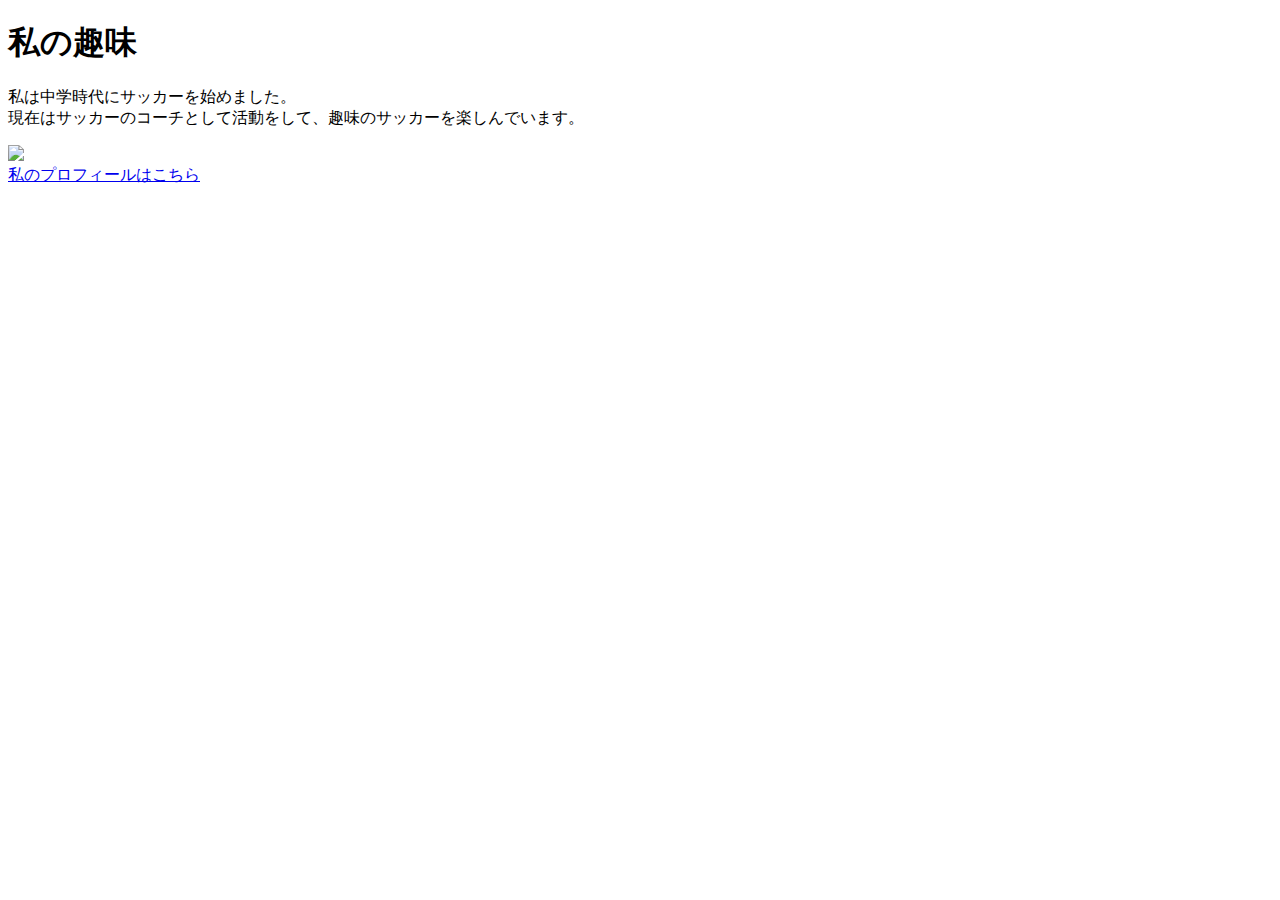
==== html_kadai05/kadai_005.html @ be9c41de "Add files via upload" ====
<!DOCTYPE html>
<html>
<head>
  <title>5章課題</title>
  <meta name="description" content="このページは5章の課題です。">
  <meta charset="UTF-8">
</head>
<body>
  <h1>私の趣味</h1>
  <p>私は中学時代にサッカーを始めました。<br>
    現在はサッカーのコーチとして活動をして、趣味のサッカーを楽しんでいます。
  </p>
  <img src="C:\Users\ask_h\Downloads\sample.jpg">
  <br>
  <a href="https://x.com/samuraijuku">私のプロフィールはこちら</a>
</body>
</html>
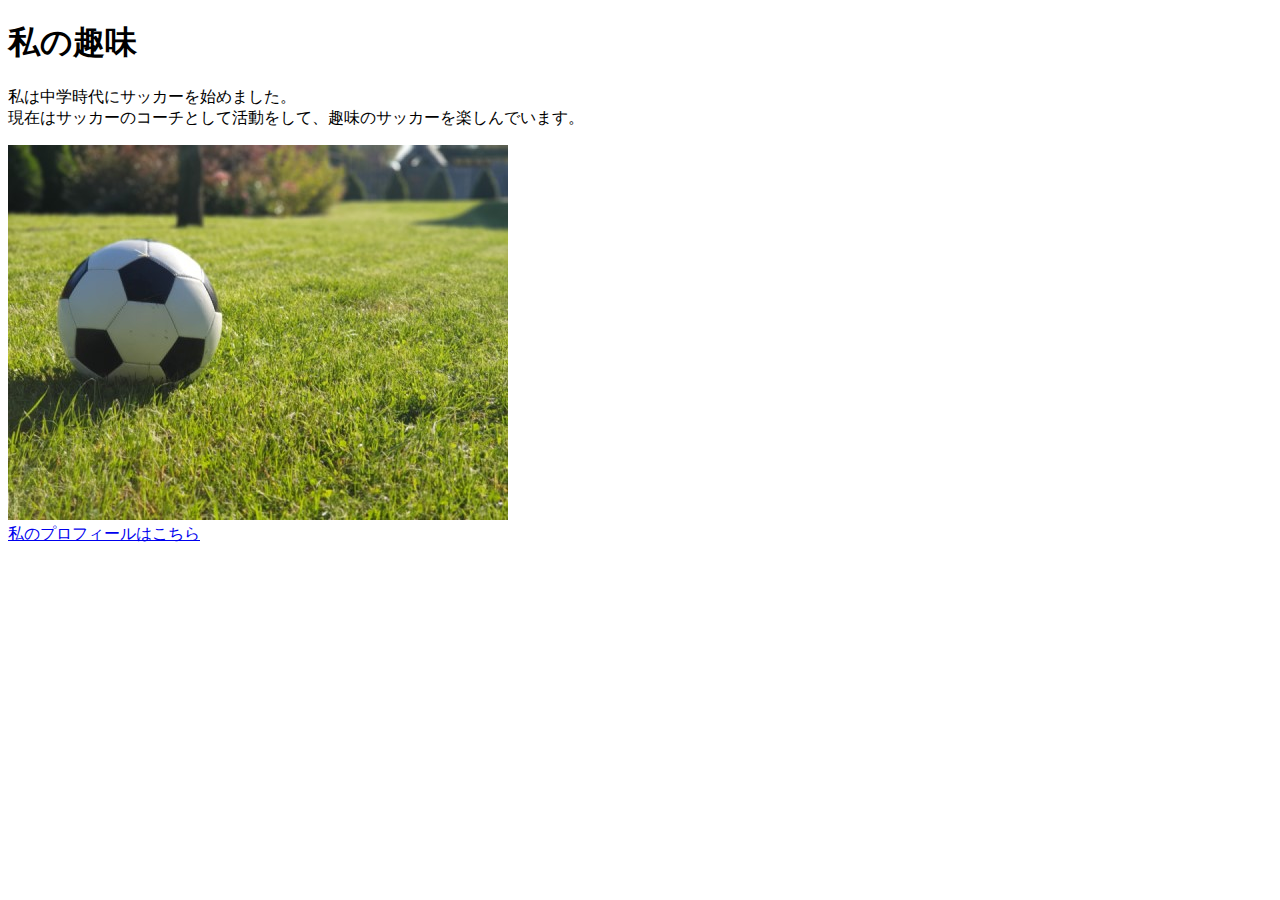
==== commit 3c8ebf66: "Update kadai_005.html" ====
--- a/html_kadai05/kadai_005.html
+++ b/html_kadai05/kadai_005.html
@@ -10,7 +10,7 @@
   <p>私は中学時代にサッカーを始めました。<br>
     現在はサッカーのコーチとして活動をして、趣味のサッカーを楽しんでいます。
   </p>
-  <img src="C:\Users\ask_h\Downloads\sample.jpg">
+  <img src="sample.jpg">
   <br>
   <a href="https://x.com/samuraijuku">私のプロフィールはこちら</a>
 </body>
